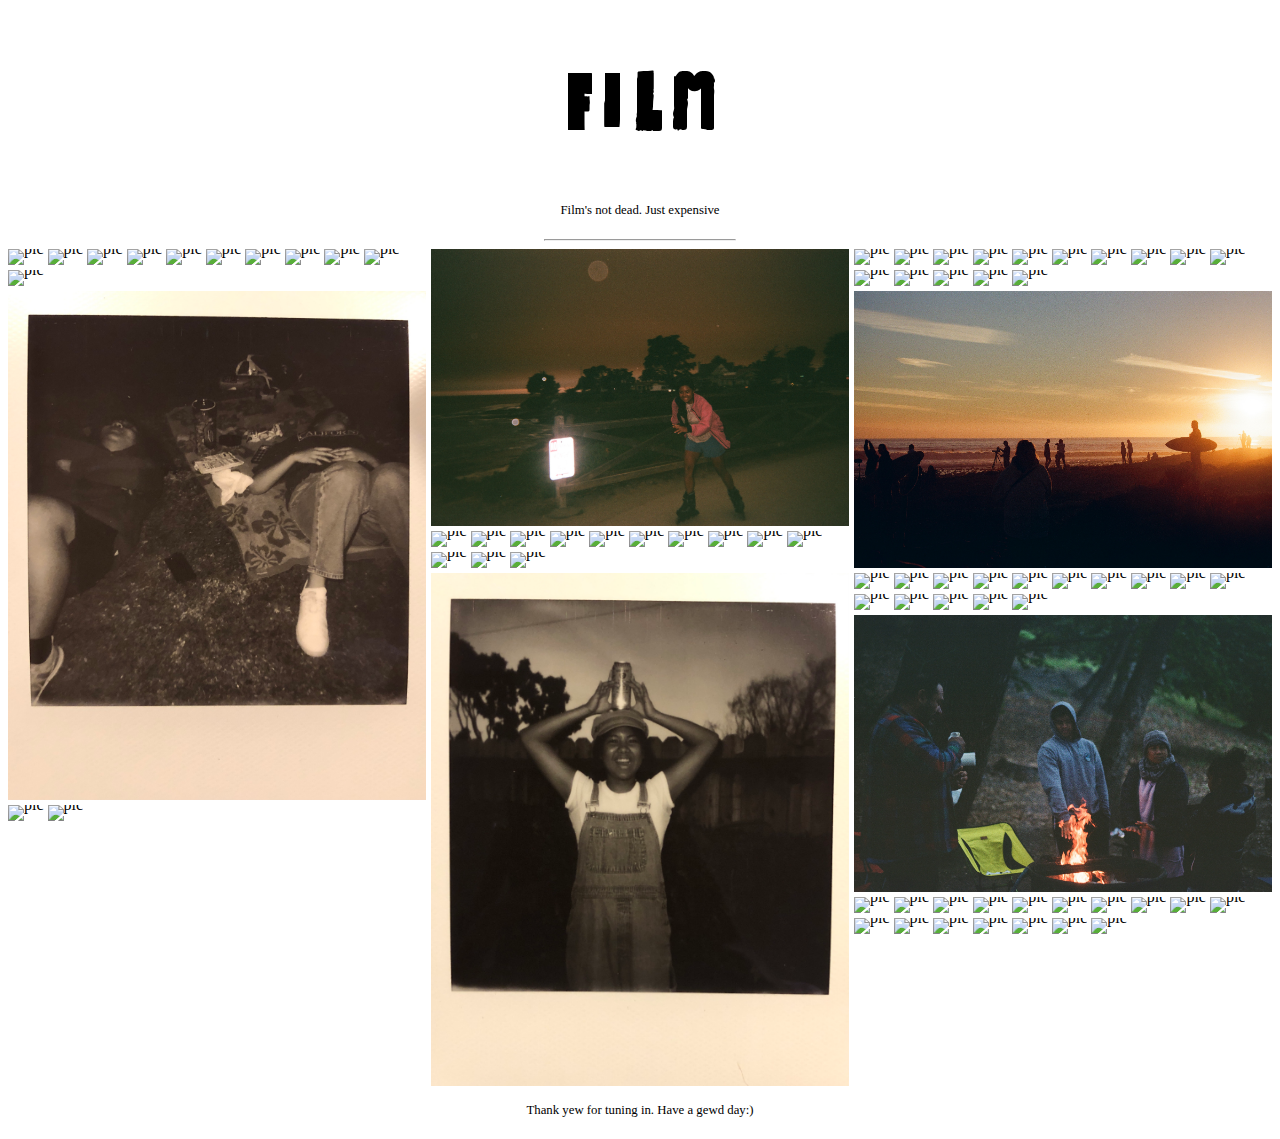
==== film.html @ 2f440532 "Add files via upload" ====
<!DOCTYPE html>
<html lang="en" dir="ltr">
  <head>
    <meta charset="utf-8">
    <title>FILM</title>
    <link href="https://fonts.googleapis.com/css2?family=Palette+Mosaic&display=swap" rel="stylesheet">
    <link rel="stylesheet" href="style.css">
    <style media="screen">
    #gallery {
       line-height:0;
       -webkit-column-count:3; /* split it into 5 columns */
       -webkit-column-gap:5px; /* give it a 5px gap between columns */
       -moz-column-count:5;
       -moz-column-gap:5px;
       column-count:3;
       column-gap:5px;
    }
    #gallery img {
   width: 100% !important;
   height: auto !important;
   margin-bottom:5px; /* to match column gap */
}
@media (max-width: 1200px) {
   #gallery {
    -moz-column-count:    3;
    -webkit-column-count: 3;
    column-count:         3;
   }
}
@media (max-width: 1000px) {
   #gallery {
    -moz-column-count:    2;
    -webkit-column-count: 2;
    column-count:         2;
   }
}
@media (max-width: 800px) {
   #gallery {
    -moz-column-count:    1;
    -webkit-column-count: 1;
    column-count:         1;
   }
}
@media (max-width: 400px) {
   #gallery {
    -moz-column-count:    1;
    -webkit-column-count: 1;
    column-count:         1;
   }
}
    </style>
    <h1 class="page-title">FILM</h1>
    <p class="page-description">Film's not dead. Just expensive</p>
    <hr>
  </head>
  <body>
<div id="gallery">
    <img class="img1"src="images/bsCliff.jpg" alt="pic" width="100%" >
    <img src="images/emFire.jpg"alt="pic" width="100%">
    <img class="img2"src="images/bsRock.jpg" alt="pic"width="100%" >
    <img src="images/window2.jpg" alt="pic" width="100%">
    <img src="images/sofa.jpg" alt="pic"width="100%">
    <img class="img4"src="images/campFire.jpg" alt="pic"width="100%">
    <img class="img5"src="images/cat.jpg" alt="pic"width="100%">
    <img class="img7"src="images/emma1.jpg" alt="pic"width="100%">
    <img src="images/ny1.jpg" alt="pic" width="100%">
    <img class="img6"src="images/cross.jpg" alt="pic"width="100%" >
    <img src="images/sled.jpg" alt="pic"width="100%">
    <img src="images/roid2.jpg" alt="pic"width="100%">
    <img class="img3"src="images/burned.jpg" alt="pic"width="100%">
    <img src="images/strawbs.jpg" alt="pic" width="100%">
    <img src="images/meSkate.jpg" alt="pic"width="100%">
    <img src="images/skate.jpg" alt="pic"width="100%">
    <img src="images/bonFire.jpg" alt="pic" width="100%">
    <img src="images/ny2.jpg" alt="pic" width="100%">
    <img src="images/hans.jpg" alt="pic"width="100%">
  <img class="img8"src="images/countyLine.jpg" alt="pic" width="100%">
  <img src="images/bsParents.jpg" alt="pic"width="100%">
  <img src="images/bathingSuit.jpg" alt="pic" width="100%">
  <img src="images/ny3.jpg" alt="pic" width="100%">
  <img src="images/bs.jpg"alt="pic"width="100%">
  <img class="img9"src="images/tree.jpg" alt="pic" width="100%">
  <img src="images/menmum.jpg" alt="pic" width="100%">
  <img src="images/oats.jpg" alt="pic" width="100%">
  <img src="images/cooking.jpg" alt="pic"width="100%">
  <img src="images/roid1.jpg" alt="pic" width="100%">
  <img src="images/tb.jpg" alt="pic"width="100%">
  <img src="images/bowling2.jpg" alt="pic" width="100%">
  <img src="images/ny4.jpg" alt="pic" width="100%">
  <img src="images/bs2.jpg" alt="pic"width="100%">
  <img src="images/nbeach.jpg" alt="pic" width="100%">
  <img src="images/skate2.jpg" alt="pic" width="100%">
  <img src="images/marshboy.jpg" alt="pic" width="100%">
  <img src="images/dance.jpg" alt="pic" width="100%">
  <img src="images/ny5.jpg" alt="pic" width="100%">
  <img src="images/metGala2.jpg" alt="pic" width="100%">
  <img src="images/fair.jpg" alt="pic" width="100%">
  <img src="images/lillian.jpg" alt="pic" width="100%">
  <img src="images/besties.jpg" alt="pic" width="100%">
  <img src="images/swell.jpg" alt="pic" width="100%">
  <img src="images/mail.jpg" alt="pic" width="100%">
  <img src="images/swell2.jpg" alt="pic" width="100%">
  <img src="images/emnrock.jpg" alt="pic" width="100%">
  <img src="images/hansTrain.jpg" alt="pic" width="100%">
  <img src="images/record.jpg" alt="pic" width="100%">
  <img src="images/ny6.jpg" alt="pic" width="100%">
  <img src="images/beachMan.jpg" alt="pic" width="100%">
  <img src="images/boats.jpg" alt="pic" width="100%">
  <img src="images/moon.jpg" alt="pic" width="100%">
  <img src="images/garden.jpg" alt="pic" width="100%">
  <img src="images/kat.jpg" alt="pic" width="100%">
  <img src="images/early.jpg" alt="pic" width="100%">
  <img src="images/monteray.jpg" alt="pic" width="100%">
  <img src="images/sf.jpg" alt="pic" width="100%">
  <img src="images/rocky.jpg" alt="pic" width="100%">
  <img src="images/metGala.jpg" alt="pic" width="100%">
  <img src="images/sofashade.jpg" alt="pic" width="100%">
  <img src="images/fireFam.jpg" alt="pic" width="100%">
  <img src="images/unload.jpg" alt="pic" width="100%">
  <img src="images/bowling.jpg" alt="pic" width="100%">
  <img src="images/van.jpg" alt="pic" width="100%">
  <img src="images/carView.jpg" alt="pic" width="100%">
  <img src="images/building.jpg" alt="pic" width="100%">
  <img src="images/sunset.jpg" alt="pic" width="100%">
  <img src="images/nyskate.jpg" alt="pic" width="100%">
  <img src="images/park.jpg" alt="pic" width="100%">
  <img src="images/rycooking.jpg" alt="pic" width="100%">
  <img src="images/train.jpg" alt="pic" width="100%">
  <img src="images/window.jpg" alt="pic" width="100%">
  <img src="images/ny7.jpg" alt="pic" width="100%">

  <img src="images/emnsasha.jpg" alt="pic" width="100%">
  <img src="images/dance2.jpg" alt="pic" width="100%">
  <img src="images/otp.jpg" alt="pic" width="100%">
  <img src="images/besties2.jpg" alt="pic" width="100%">
  <img src="images/bsLedge.jpg" alt="pic" width="100%">


</div>
  </body>
  <footer>
    <p>Thank yew for tuning in. Have a gewd day:)</p>
  </footer>
</html>
---- style.css ----
.page-title{
  font-family: 'Palette Mosaic', cursive;
  text-align: center;
  font-size: 5vw;
  padding-bottom: 0.5vh;
}

.page-description{
  text-align: center;
  font-size: 1vw;
}

hr{
  width: 15%;
}

.shredit-body{
  text-align: center;
  font-size: 1vw;
}

.vid-title{
  font-size: 30px;
  margin-top: 50px;
  font-size: 1.5vw;
}

.vid-description{
  margin-left: 400px;
  margin-right: 400px;
}
.vid{
  width: 50vw;
  height: 50vh;
}
body{
  min-height: 100vh;
  display: flex;
  flex-direction: column;
}

footer{
  /*text-align: center;
  position: absolute;
  bottom: 0;
  width: 100%;*/
  margin-top:auto;
  text-align: center;
  font-size: 1vw;
}
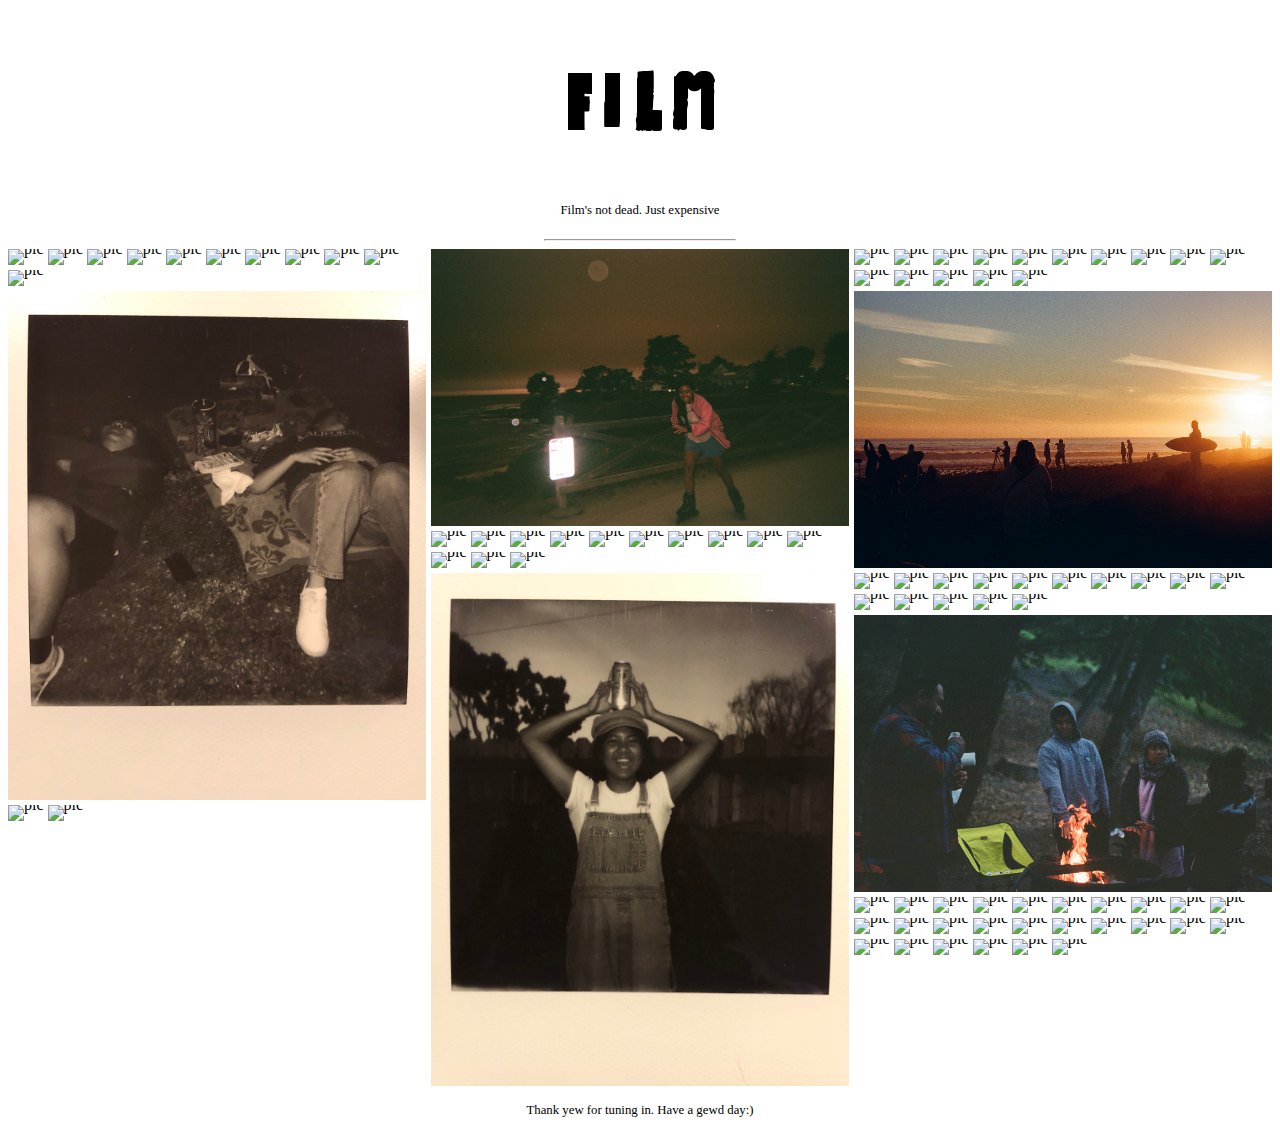
==== commit d3c91b09: "Update film.html" ====
--- a/film.html
+++ b/film.html
@@ -55,31 +55,31 @@
   </head>
   <body>
 <div id="gallery">
-    <img class="img1"src="images/bsCliff.jpg" alt="pic" width="100%" >
+    <img src="images/bsCliff.jpg" alt="pic" width="100%" >
     <img src="images/emFire.jpg"alt="pic" width="100%">
-    <img class="img2"src="images/bsRock.jpg" alt="pic"width="100%" >
+    <img src="images/bsRock.jpg" alt="pic"width="100%" >
     <img src="images/window2.jpg" alt="pic" width="100%">
     <img src="images/sofa.jpg" alt="pic"width="100%">
-    <img class="img4"src="images/campFire.jpg" alt="pic"width="100%">
-    <img class="img5"src="images/cat.jpg" alt="pic"width="100%">
-    <img class="img7"src="images/emma1.jpg" alt="pic"width="100%">
+    <img src="images/campFire.jpg" alt="pic"width="100%">
+    <img src="images/cat.jpg" alt="pic"width="100%">
+    <img src="images/emma1.jpg" alt="pic"width="100%">
     <img src="images/ny1.jpg" alt="pic" width="100%">
-    <img class="img6"src="images/cross.jpg" alt="pic"width="100%" >
+    <img src="images/cross.jpg" alt="pic"width="100%" >
     <img src="images/sled.jpg" alt="pic"width="100%">
     <img src="images/roid2.jpg" alt="pic"width="100%">
-    <img class="img3"src="images/burned.jpg" alt="pic"width="100%">
+    <img src="images/burned.jpg" alt="pic"width="100%">
     <img src="images/strawbs.jpg" alt="pic" width="100%">
     <img src="images/meSkate.jpg" alt="pic"width="100%">
     <img src="images/skate.jpg" alt="pic"width="100%">
     <img src="images/bonFire.jpg" alt="pic" width="100%">
     <img src="images/ny2.jpg" alt="pic" width="100%">
     <img src="images/hans.jpg" alt="pic"width="100%">
-  <img class="img8"src="images/countyLine.jpg" alt="pic" width="100%">
+  <img src="images/countyLine.jpg" alt="pic" width="100%">
   <img src="images/bsParents.jpg" alt="pic"width="100%">
   <img src="images/bathingSuit.jpg" alt="pic" width="100%">
   <img src="images/ny3.jpg" alt="pic" width="100%">
   <img src="images/bs.jpg"alt="pic"width="100%">
-  <img class="img9"src="images/tree.jpg" alt="pic" width="100%">
+  <img src="images/tree.jpg" alt="pic" width="100%">
   <img src="images/menmum.jpg" alt="pic" width="100%">
   <img src="images/oats.jpg" alt="pic" width="100%">
   <img src="images/cooking.jpg" alt="pic"width="100%">
@@ -128,12 +128,20 @@
   <img src="images/train.jpg" alt="pic" width="100%">
   <img src="images/window.jpg" alt="pic" width="100%">
   <img src="images/ny7.jpg" alt="pic" width="100%">
-
   <img src="images/emnsasha.jpg" alt="pic" width="100%">
   <img src="images/dance2.jpg" alt="pic" width="100%">
   <img src="images/otp.jpg" alt="pic" width="100%">
   <img src="images/besties2.jpg" alt="pic" width="100%">
   <img src="images/bsLedge.jpg" alt="pic" width="100%">
+  <img src="images/jaydyn1.jpg" alt="pic" width="100%">
+  <img src="images/jaydyn2.jpg" alt="pic" width="100%">
+  <img src="images/jaydyn3.jpg" alt="pic" width="100%">
+  <img src="images/jaydyn4.jpg" alt="pic" width="100%">
+  <img src="images/jaydyn5.jpg" alt="pic" width="100%">
+  <img src="images/jaydyn6.jpg" alt="pic" width="100%">
+  <img src="images/jaydyn8.jpg" alt="pic" width="100%">
+  <img src="images/jaydyn11.jpg" alt="pic" width="100%">
+  <img src="images/jaydyn12.jpg" alt="pic" width="100%">
 
 
 </div>
